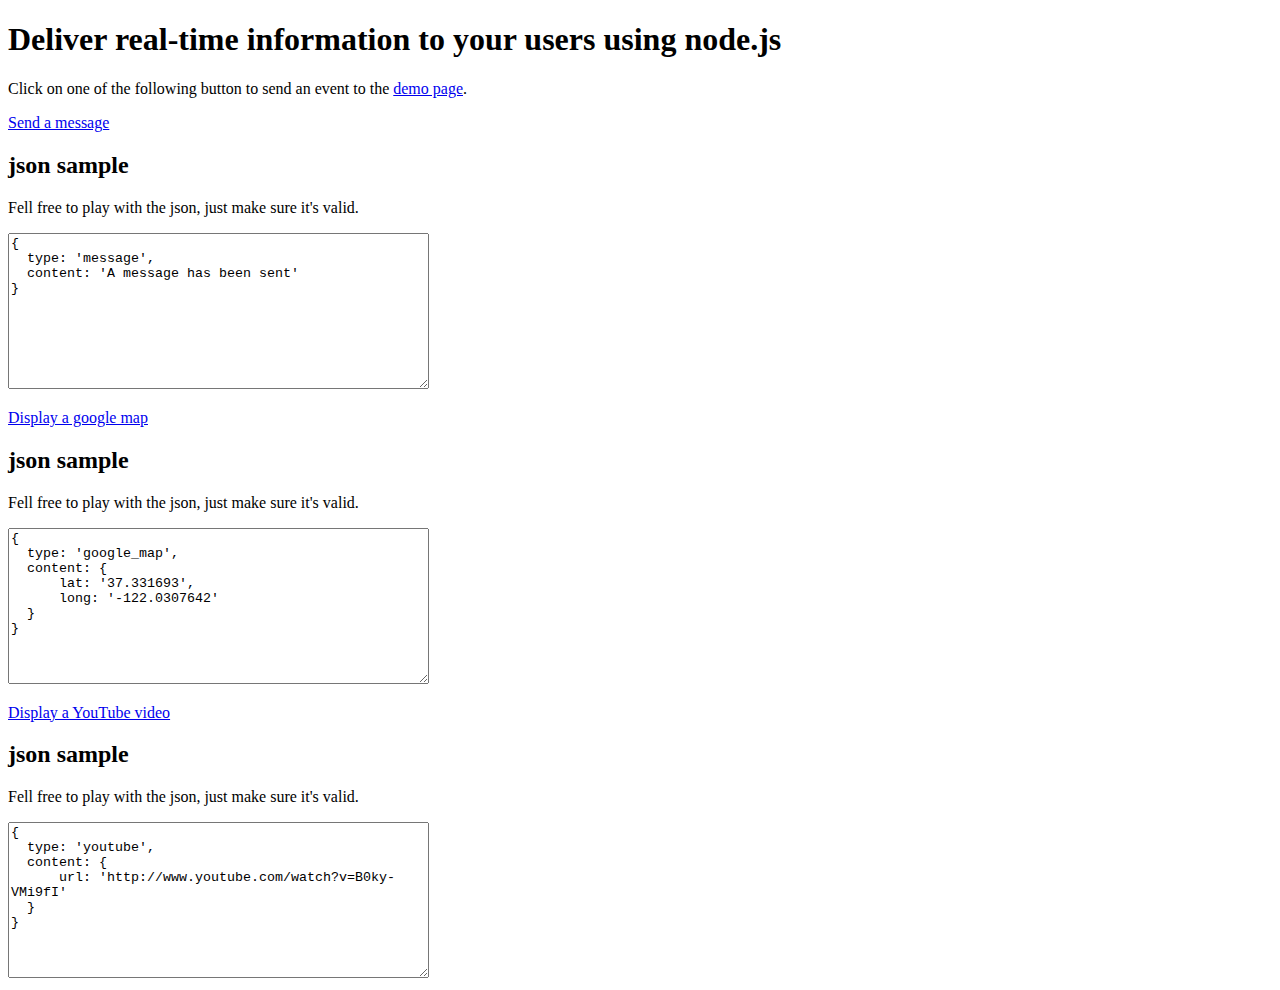
==== admin.html @ 077b0cd6 "more relative path stuff" ====
<!DOCTYPE html>
<html xmlns="http://www.w3.org/TR/html5/" lang="fr">
	<head>
		<title>Admin | node.js real time server</title>
		
		<link rel="stylesheet" href="./css/master.css" type="text/css" media="screen" title="Master stylesheet" charset="utf-8" />
		
		<script src="http://www.google.com/jsapi" type="text/javascript"></script> 
		<script type="text/javascript" charset="utf-8"> 
			google.load("jquery", "1.4.2");
		</script>
	</head>
	<body>
		<div id="page">
			<div class="ads">
			<script type="text/javascript"> 
			Vertical1237859 = false;
			ShowAdHereBanner1237859 = true;
			RepeatAll1237859 = false;
			NoFollowAll1237859 = false;
			BannerStyles1237859 = new Array(
				"a{display:block;font-size:11px;color:#888;font-family:verdana,sans-serif;margin:0 4px 10px 0;text-align:center;text-decoration:none;overflow:hidden;}",
				"img{border:0;clear:right;}",
				"a.adhere{color:#666;font-weight:bold;font-size:12px;border:1px solid #ccc;background:#e7e7e7;text-align:center;}",
				"a.adhere:hover{border:1px solid #999;background:#ddd;color:#333;}"
			);

			document.write(unescape("%3Cscript src='"+document.location.protocol+"//s3.buysellads.com/1237859/1237859.js?v="+Date.parse(new Date())+"' type='text/javascript'%3E%3C/script%3E"));
			</script>
			</div>
			
			<h1>Deliver real-time information to your users using node.js</h1>
			<p>Click on one of the following button to send an event to the <a href="/">demo page</a>.</p>
			<p><a href="#" class="button" id="message" rel="message_sample">Send a message</a></p>
			<h2>json sample</h2>
			<p>Fell free to play with the json, just make sure it's valid.</p>
			<textarea rows="10" cols="50" id="message_sample">
{
  type: 'message',
  content: 'A message has been sent'
}</textarea>

			<p><a href="#" class="button" id="google_map" rel="google_map_sample">Display a google map</a></p>
			<h2>json sample</h2>
			<p>Fell free to play with the json, just make sure it's valid.</p>
			<textarea rows="10" cols="50" id="google_map_sample">
{
  type: 'google_map',
  content: {
      lat: '37.331693',
      long: '-122.0307642'
  }
}</textarea>

			<p><a href="#" class="button" id="youtube" rel="youtube_sample">Display a YouTube video</a></p>
			<h2>json sample</h2>
			<p>Fell free to play with the json, just make sure it's valid.</p>
			<textarea rows="10" cols="50" id="youtube_sample">
{
  type: 'youtube',
  content: {
      url: 'http://www.youtube.com/watch?v=B0ky-VMi9fI'
  }
}</textarea>
			
			<br class="cboth" />	
		</div>
		
		<script type="text/javascript" charset="utf-8">
			$('.button').click(function(){
				json = eval('('+$('#'+$(this).attr('rel')).val()+')');
				$.post(
					'http://nodejs.no-margin-for-errors.com/send_feed_item',
					json,
					function(){
						// Done!
					}
				);
				
				return false;
			});
		</script>
	</body>
</html>
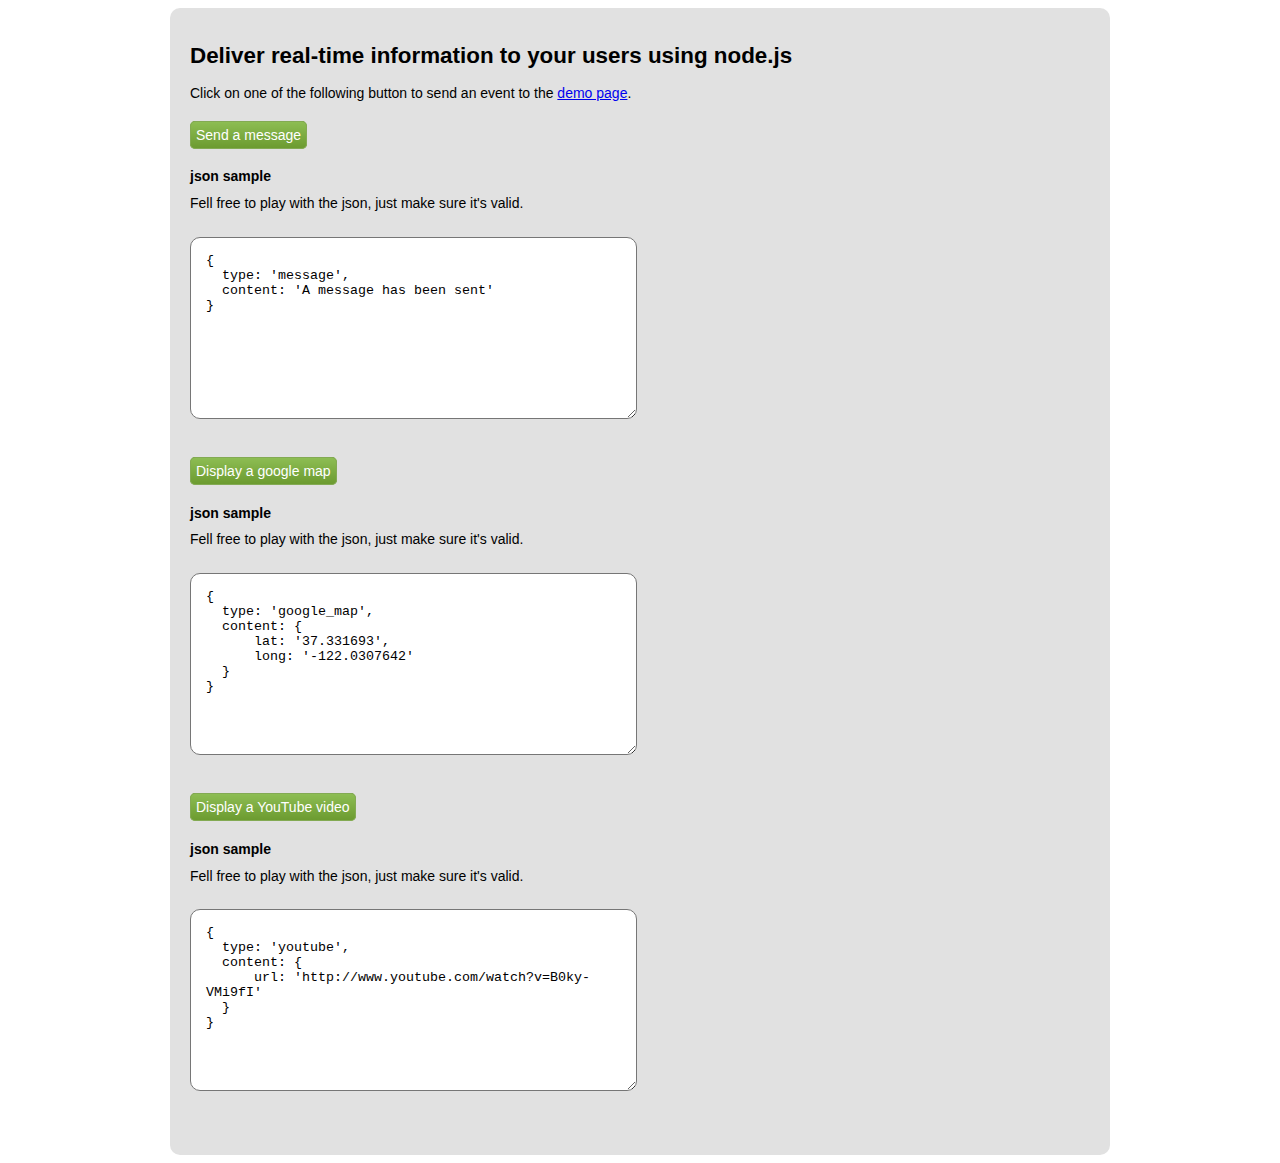
==== commit 93e9d62c: "Moved JSON.stringfy to client side; cleaner way of doing things." ====
--- a/admin.html
+++ b/admin.html
@@ -70,11 +70,12 @@
 			$('.button').click(function(){
 				json = eval('('+$('#'+$(this).attr('rel')).val()+')');
 				$.post(
-					'http://nodejs.no-margin-for-errors.com/send_feed_item',
-					json,
+					window.location.origin+":8001"+'/send_feed_item',
+					JSON.stringify(json),
 					function(){
 						// Done!
-					}
+					},
+          "json"
 				);
 				
 				return false;
--- a/css/master.css
+++ b/css/master.css
@@ -0,0 +1,74 @@
+body {
+	font: 62.5%/1.2 Arial, Verdana, Sans-Serif;
+}
+
+#page {
+	background: #e1e1e1;
+	font-size: 1.4em;
+	margin: 0 auto;
+	padding: 20px;
+	width: 900px;
+	
+	border-radius: 10px;
+	-webkit-border-radius: 10px;
+	-moz-border-radius: 10px;
+}
+
+h1 {
+	font-size: 1.6em;
+}
+
+h2 {
+	font-size: 1em;
+	margin: 25px 0 10px 0;
+}
+
+p {
+	margin: 0 0 25px 0;
+}
+
+a[href^='#'] {
+	background: -webkit-gradient(linear, 0% 0%, 0% 100%, from(#8dbd53), to(#6c9b30));
+	background: -moz-linear-gradient(#8dbd53, #6c9b30);
+	border: 1px #83aa53 solid;
+	color: #fff;
+	padding: 5px;
+	text-decoration: none;
+
+	border-radius: 5px;
+	-moz-border-radius: 5px;
+	-webkit-border-radius: 5px;
+}
+
+textarea {
+	background: #fff;
+	display: inline-block;
+	margin: 0 0 40px 0;
+	padding: 15px;
+	
+	border-radius: 10px;
+	-webkit-border-radius: 10px;
+	-moz-border-radius: 10px;
+}
+
+.ads {
+	float: right;
+	margin: 0 0 0 15px;
+	width: 260px;
+}
+
+.ads a {
+	float: left;
+}
+
+.cboth { clear: both; }
+
+#feed_holder {
+	background: #fff;
+	padding: 20px;
+	width: 575px;
+	
+	border-radius: 10px;
+	-webkit-border-radius: 10px;
+	-moz-border-radius: 10px;
+}